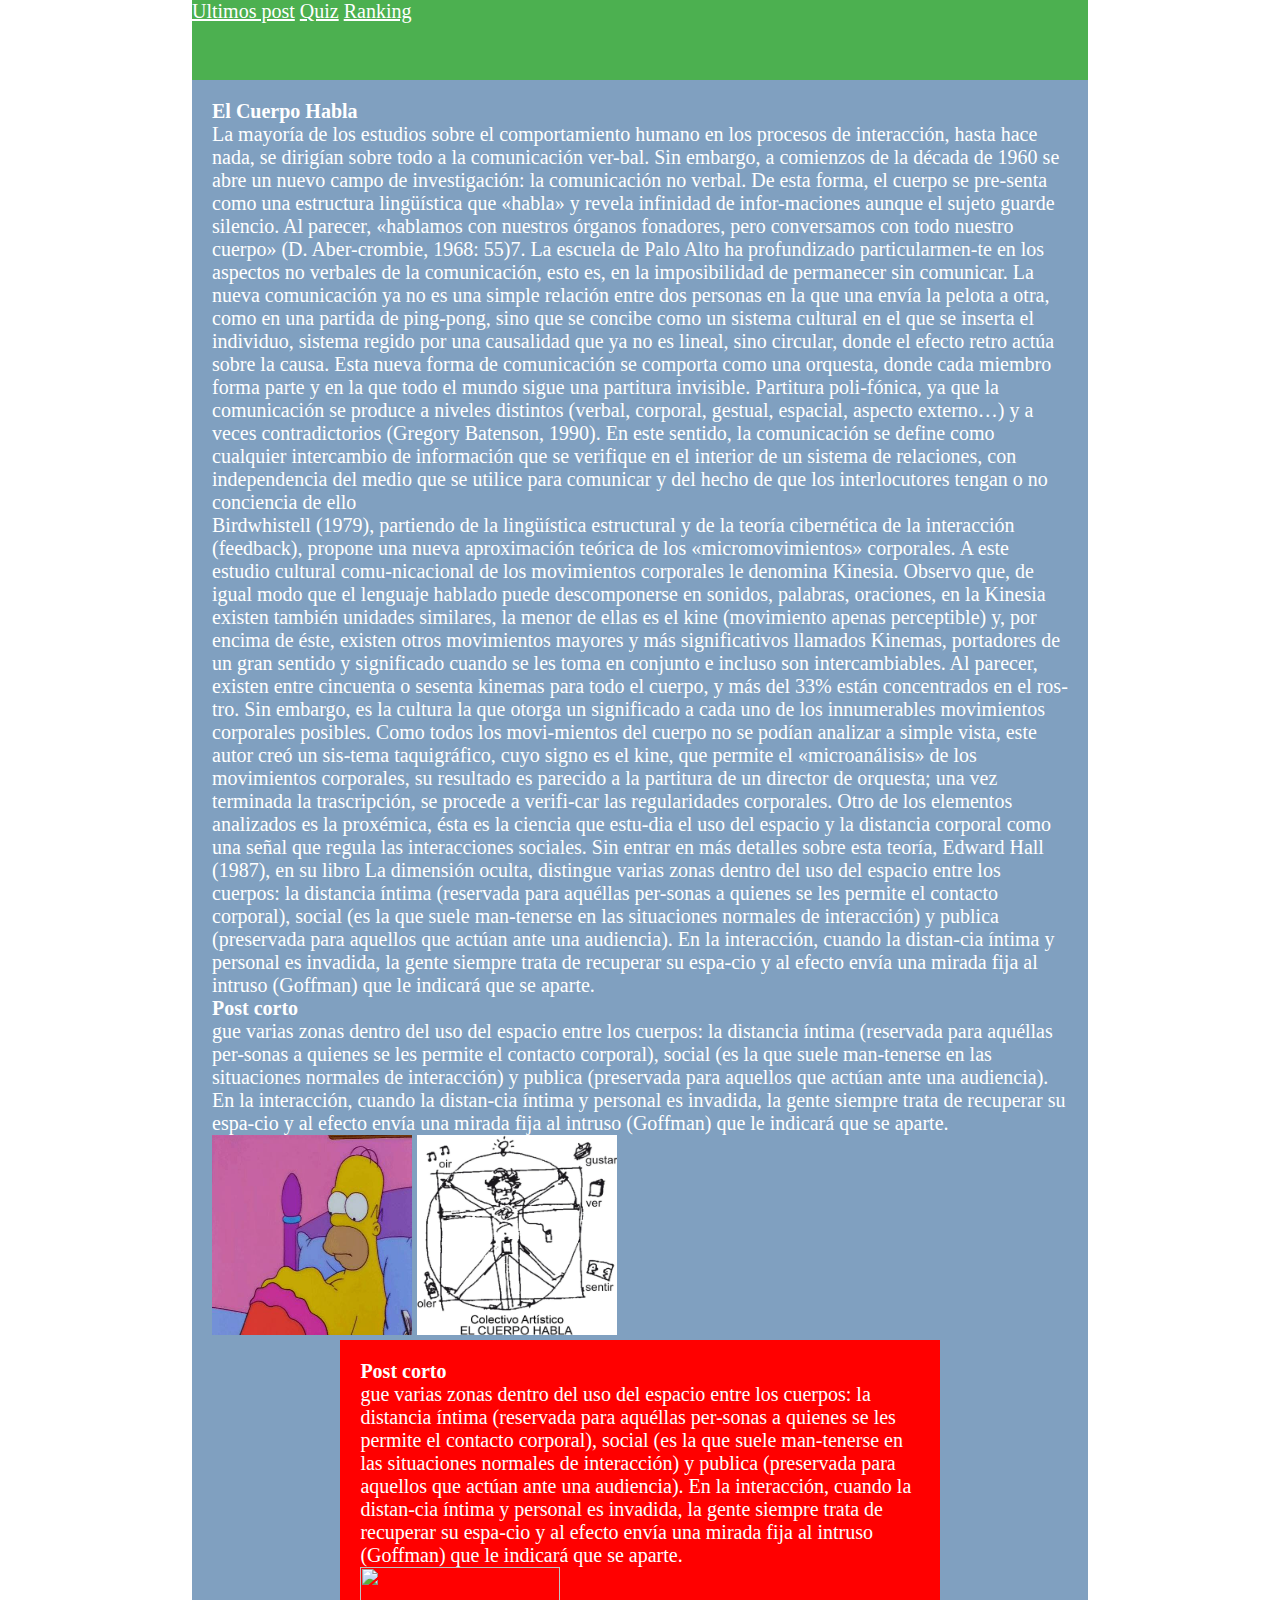
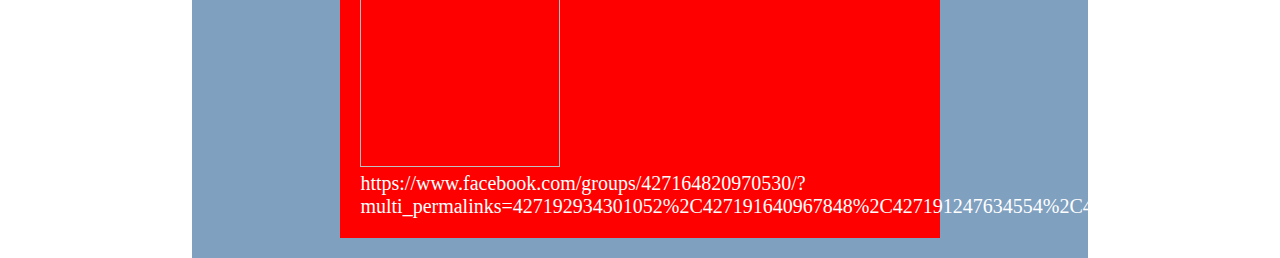
==== index.html @ 812d1f5a "first commit" ====
<!DOCTYPE html>
 <html>
 	<head>
 		<meta charset="utf-8">
 		<title>Nadies Lee</title>
		<link rel="stylesheet" href="assets/css/main.css">
 	</head>
 	<body>
		<header>
			<ul>
				<li><a href="#">Ultimos post</a></li>
				<li><a href="#">Quiz</a></li>
				<li><a href="#">Ranking</a></li>
			</ul>
		</header>
		<section class="post" id="El Cuerpo Habla">
			<article class="nuevo-post">
				<h1>El Cuerpo Habla</h1>
				<p>La mayoría de los estudios sobre el comportamiento humano en los procesos de interacción, hasta hace nada, se dirigían sobre todo a la comunicación ver-bal. Sin embargo, a comienzos de la década de 1960 se abre un nuevo campo de investigación: la comunicación no verbal. De esta forma, el cuerpo se pre-senta como una estructura lingüística que «habla» y revela infinidad de infor-maciones aunque el sujeto guarde silencio. Al parecer, «hablamos con nuestros órganos fonadores, pero conversamos con todo nuestro cuerpo» (D. Aber-crombie, 1968: 55)7. La escuela de Palo Alto ha profundizado particularmen-te en los aspectos no verbales de la comunicación, esto es, en la imposibilidad de permanecer sin comunicar. La nueva comunicación ya no es una simple relación entre dos personas en la que una envía la pelota a otra, como en una partida de ping-pong, sino que se concibe como un sistema cultural en el que se inserta el individuo, sistema regido por una causalidad que ya no es lineal, sino circular, donde el efecto retro actúa sobre la causa. Esta nueva forma de comunicación se comporta como una orquesta, donde cada miembro forma parte y en la que todo el mundo sigue una partitura invisible. Partitura poli-fónica, ya que la comunicación se produce a niveles distintos (verbal, corporal, gestual, espacial, aspecto externo…) y a veces contradictorios (Gregory Batenson, 1990). En este sentido, la comunicación se define como cualquier intercambio de información que se verifique en el interior de un sistema de relaciones, con independencia del medio que se utilice para comunicar y del hecho de que los interlocutores tengan o no conciencia de ello
				</p>
				<p>Birdwhistell (1979), partiendo de la lingüística estructural y de la teoría cibernética de la interacción (feedback), propone una nueva aproximación teórica de los «micromovimientos» corporales. A este estudio cultural comu-nicacional de los movimientos corporales le denomina Kinesia. Observo que, de igual modo que el lenguaje hablado puede descomponerse en sonidos, palabras, oraciones, en la Kinesia existen también unidades similares, la menor de ellas es el kine (movimiento apenas perceptible) y, por encima de éste, existen otros movimientos mayores y más significativos llamados Kinemas, portadores de un gran sentido y significado cuando se les toma en conjunto e incluso son intercambiables. Al parecer, existen entre cincuenta o sesenta kinemas para todo el cuerpo, y más del 33% están concentrados en el ros-tro. Sin embargo, es la cultura la que otorga un significado a cada uno de los innumerables movimientos corporales posibles. Como todos los movi-mientos del cuerpo no se podían analizar a simple vista, este autor creó un sis-tema taquigráfico, cuyo signo es el kine, que permite el «microanálisis» de los movimientos corporales, su resultado es parecido a la partitura de un director de orquesta; una vez terminada la trascripción, se procede a verifi-car las regularidades corporales. Otro de los elementos analizados es la proxémica, ésta es la ciencia que estu-dia el uso del espacio y la distancia corporal como una señal que regula las interacciones sociales. Sin entrar en más detalles sobre esta teoría, Edward Hall (1987), en su libro La dimensión oculta, distingue varias zonas dentro del uso del espacio entre los cuerpos: la distancia íntima (reservada para aquéllas per-sonas a quienes se les permite el contacto corporal), social (es la que suele man-tenerse en las situaciones normales de interacción) y publica (preservada para aquellos que actúan ante una audiencia). En la interacción, cuando la distan-cia íntima y personal es invadida, la gente siempre trata de recuperar su espa-cio y al efecto envía una mirada fija al intruso (Goffman) que le indicará que se aparte.
				</p>
				<p><h1>Post corto</h1>
					<p>gue varias zonas dentro del uso del espacio entre los cuerpos: la distancia íntima (reservada para aquéllas per-sonas a quienes se les permite el contacto corporal), social (es la que suele man-tenerse en las situaciones normales de interacción) y publica (preservada para aquellos que actúan ante una audiencia). En la interacción, cuando la distan-cia íntima y personal es invadida, la gente siempre trata de recuperar su espa-cio y al efecto envía una mirada fija al intruso (Goffman) que le indicará que se aparte.</p>
					<img src="assets/img/foto1.jpg" alt="">
					<img src="assets/img/foto2.jpg" alt="">
				</p>
			</article>
			<article class="post" id="link">
				<h1>Post corto</h1>
				<p>gue varias zonas dentro del uso del espacio entre los cuerpos: la distancia íntima (reservada para aquéllas per-sonas a quienes se les permite el contacto corporal), social (es la que suele man-tenerse en las situaciones normales de interacción) y publica (preservada para aquellos que actúan ante una audiencia). En la interacción, cuando la distan-cia íntima y personal es invadida, la gente siempre trata de recuperar su espa-cio y al efecto envía una mirada fija al intruso (Goffman) que le indicará que se aparte.</p>
				<img src="" alt="">
				<p>https://www.facebook.com/groups/427164820970530/?multi_permalinks=427192934301052%2C427191640967848%2C427191247634554%2C427190974301248%2C427190770967935&notif_t=group_activity&notif_id=1493507460809995</p>
			</article>
		</section>
		<script src="assets/js/app.js" charset="utf-8"></script>
 	</body>
 </html>
---- assets/css/main.css ----
* {
	margin: 0;
	padding: 0;
	font-style: helvetica;
	font-size: 20px;
	color: #fff;
}

header {
	background-color: #4CB050;
	color: #fff;
	width: 70%;
	height: 80px;
	margin: auto;
}

header li{
	text-decoration: none;
	display: inline-block;
}

.post {
	padding: 20px;
	background-color: #80a0c0;
	width: 70%;
	margin: auto;
	box-sizing: border-box;
}

article {
	width: 100%;
}


#link {
	background-color: red;
}
 img {
	 width: 200px;
	 height: 200px;
 }
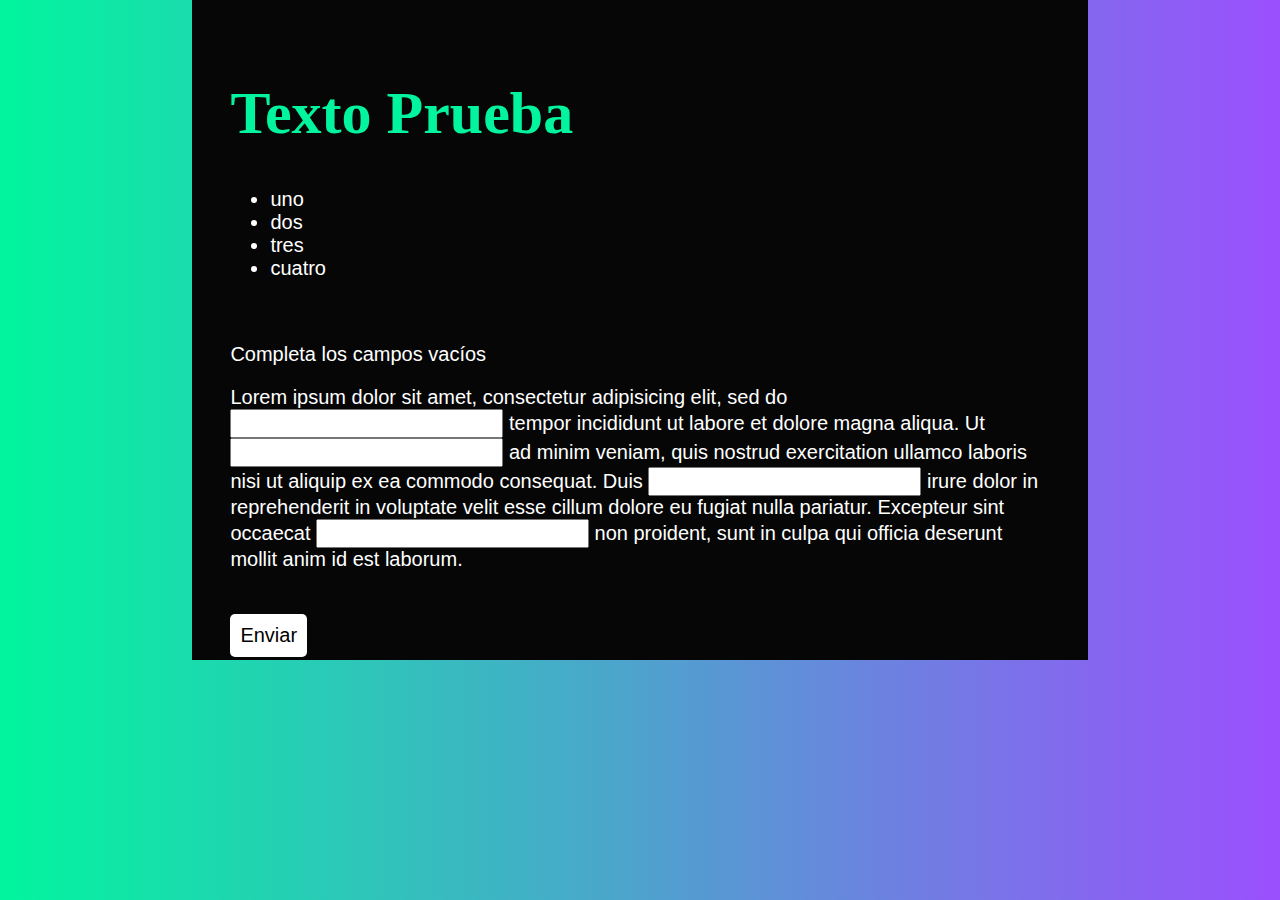
==== commit 108c96ab: "subiendo quizes" ====
--- a/index.html
+++ b/index.html
@@ -6,33 +6,26 @@
 		<link rel="stylesheet" href="assets/css/main.css">
  	</head>
  	<body>
-		<header>
-			<ul>
-				<li><a href="#">Ultimos post</a></li>
-				<li><a href="#">Quiz</a></li>
-				<li><a href="#">Ranking</a></li>
-			</ul>
-		</header>
-		<section class="post" id="El Cuerpo Habla">
-			<article class="nuevo-post">
-				<h1>El Cuerpo Habla</h1>
-				<p>La mayoría de los estudios sobre el comportamiento humano en los procesos de interacción, hasta hace nada, se dirigían sobre todo a la comunicación ver-bal. Sin embargo, a comienzos de la década de 1960 se abre un nuevo campo de investigación: la comunicación no verbal. De esta forma, el cuerpo se pre-senta como una estructura lingüística que «habla» y revela infinidad de infor-maciones aunque el sujeto guarde silencio. Al parecer, «hablamos con nuestros órganos fonadores, pero conversamos con todo nuestro cuerpo» (D. Aber-crombie, 1968: 55)7. La escuela de Palo Alto ha profundizado particularmen-te en los aspectos no verbales de la comunicación, esto es, en la imposibilidad de permanecer sin comunicar. La nueva comunicación ya no es una simple relación entre dos personas en la que una envía la pelota a otra, como en una partida de ping-pong, sino que se concibe como un sistema cultural en el que se inserta el individuo, sistema regido por una causalidad que ya no es lineal, sino circular, donde el efecto retro actúa sobre la causa. Esta nueva forma de comunicación se comporta como una orquesta, donde cada miembro forma parte y en la que todo el mundo sigue una partitura invisible. Partitura poli-fónica, ya que la comunicación se produce a niveles distintos (verbal, corporal, gestual, espacial, aspecto externo…) y a veces contradictorios (Gregory Batenson, 1990). En este sentido, la comunicación se define como cualquier intercambio de información que se verifique en el interior de un sistema de relaciones, con independencia del medio que se utilice para comunicar y del hecho de que los interlocutores tengan o no conciencia de ello
-				</p>
-				<p>Birdwhistell (1979), partiendo de la lingüística estructural y de la teoría cibernética de la interacción (feedback), propone una nueva aproximación teórica de los «micromovimientos» corporales. A este estudio cultural comu-nicacional de los movimientos corporales le denomina Kinesia. Observo que, de igual modo que el lenguaje hablado puede descomponerse en sonidos, palabras, oraciones, en la Kinesia existen también unidades similares, la menor de ellas es el kine (movimiento apenas perceptible) y, por encima de éste, existen otros movimientos mayores y más significativos llamados Kinemas, portadores de un gran sentido y significado cuando se les toma en conjunto e incluso son intercambiables. Al parecer, existen entre cincuenta o sesenta kinemas para todo el cuerpo, y más del 33% están concentrados en el ros-tro. Sin embargo, es la cultura la que otorga un significado a cada uno de los innumerables movimientos corporales posibles. Como todos los movi-mientos del cuerpo no se podían analizar a simple vista, este autor creó un sis-tema taquigráfico, cuyo signo es el kine, que permite el «microanálisis» de los movimientos corporales, su resultado es parecido a la partitura de un director de orquesta; una vez terminada la trascripción, se procede a verifi-car las regularidades corporales. Otro de los elementos analizados es la proxémica, ésta es la ciencia que estu-dia el uso del espacio y la distancia corporal como una señal que regula las interacciones sociales. Sin entrar en más detalles sobre esta teoría, Edward Hall (1987), en su libro La dimensión oculta, distingue varias zonas dentro del uso del espacio entre los cuerpos: la distancia íntima (reservada para aquéllas per-sonas a quienes se les permite el contacto corporal), social (es la que suele man-tenerse en las situaciones normales de interacción) y publica (preservada para aquellos que actúan ante una audiencia). En la interacción, cuando la distan-cia íntima y personal es invadida, la gente siempre trata de recuperar su espa-cio y al efecto envía una mirada fija al intruso (Goffman) que le indicará que se aparte.
-				</p>
-				<p><h1>Post corto</h1>
-					<p>gue varias zonas dentro del uso del espacio entre los cuerpos: la distancia íntima (reservada para aquéllas per-sonas a quienes se les permite el contacto corporal), social (es la que suele man-tenerse en las situaciones normales de interacción) y publica (preservada para aquellos que actúan ante una audiencia). En la interacción, cuando la distan-cia íntima y personal es invadida, la gente siempre trata de recuperar su espa-cio y al efecto envía una mirada fija al intruso (Goffman) que le indicará que se aparte.</p>
+		<article class="nuevo-post">
+			<section class="games">
+				<h1>Texto Prueba</h1>
+				<ul>
+					<li>uno</li>
+					<li>dos</li>
+					<li>tres</li>
+					<li>cuatro</li>
+				</ul>
+				<br>
+				<p>Completa los campos vacíos</p>
+				<p>Lorem ipsum dolor sit amet, consectetur adipisicing elit, sed do <input type="text" id="input-1"> tempor incididunt ut labore et dolore magna aliqua. Ut <input type="text" class="completar" id="input-2"> ad minim veniam, quis nostrud exercitation ullamco laboris nisi ut aliquip ex ea commodo consequat. Duis <input type="text" class="completar" id="input-3"> irure dolor in reprehenderit in voluptate velit esse cillum dolore eu fugiat nulla pariatur. Excepteur sint occaecat <input type="text" class="completar" id="input-4"> non proident, sunt in culpa qui officia deserunt mollit anim id est laborum.</p>
+				<br>
+				<button type="button" name="button" id="play-2">Enviar</button>
+			</section>
+		<!--		<div class="box" id="drag"></div>
+				<div class="content" draggable="true">
 					<img src="assets/img/foto1.jpg" alt="">
-					<img src="assets/img/foto2.jpg" alt="">
-				</p>
-			</article>
-			<article class="post" id="link">
-				<h1>Post corto</h1>
-				<p>gue varias zonas dentro del uso del espacio entre los cuerpos: la distancia íntima (reservada para aquéllas per-sonas a quienes se les permite el contacto corporal), social (es la que suele man-tenerse en las situaciones normales de interacción) y publica (preservada para aquellos que actúan ante una audiencia). En la interacción, cuando la distan-cia íntima y personal es invadida, la gente siempre trata de recuperar su espa-cio y al efecto envía una mirada fija al intruso (Goffman) que le indicará que se aparte.</p>
-				<img src="" alt="">
-				<p>https://www.facebook.com/groups/427164820970530/?multi_permalinks=427192934301052%2C427191640967848%2C427191247634554%2C427190974301248%2C427190770967935&notif_t=group_activity&notif_id=1493507460809995</p>
-			</article>
-		</section>
-		<script src="assets/js/app.js" charset="utf-8"></script>
+				</div>-->
+		</article>
+		<script src="assets/js/game2.js" charset="utf-8"></script>
  	</body>
  </html>
--- a/assets/css/main.css
+++ b/assets/css/main.css
@@ -1,41 +1,95 @@
 * {
+	font-family: helvetica, sans-serif;
+	font-size: 20px;
+}
+
+body {
 	margin: 0;
 	padding: 0;
-	font-style: helvetica;
-	font-size: 20px;
-	color: #fff;
-}
-
-header {
-	background-color: #4CB050;
-	color: #fff;
-	width: 70%;
-	height: 80px;
-	margin: auto;
-}
-
-header li{
-	text-decoration: none;
-	display: inline-block;
-}
-
-.post {
-	padding: 20px;
-	background-color: #80a0c0;
-	width: 70%;
-	margin: auto;
-	box-sizing: border-box;
+  background: #02f59e; /* For browsers that do not support gradients */
+  background: -webkit-linear-gradient(left, #02f59e , #9B4FFD); /* For Safari 5.1 to 6.0 */
+  background: -o-linear-gradient(right, #02f59e, #9B4FFD); /* For Opera 11.1 to 12.0 */
+  background: -moz-linear-gradient(right, #02f59e, #9B4FFD); /* For Firefox 3.6 to 15 */
+  background: linear-gradient(to right, #02f59e , #9B4FFD); /* Standard syntax */
 }
 
 article {
-	width: 100%;
+	position: relative;
+	margin: 0 auto;
+	width: 70%;
+	height: 33em;
+	background-color: rgba(6, 6, 6, 1);
+	box-sizing: border-box;
+	padding: 3%;
 }
 
+h1 {
+	font-size: 60px;
+	color: #02f59e;
+/*	font-family: 'Sriracha', cursive;*/
+/*font-family: 'Monoton', cursive;*/
+font-family: 'Cabin Sketch', cursive;
+}
 
-#link {
-	background-color: red;
+.games {
+	color: white;
+	height: 100%;
 }
+
+.box {
+	display: inline-block;
+	background: blue;
+	width: 200px;
+	height: 200px;
+}
+
  img {
-	 width: 200px;
-	 height: 200px;
+	 float: left;
+	 width: 50%;
+	 height: 50%;
+	 padding: 10px;
  }
+
+  .art {
+		width: 480px;
+		background-color: black;
+		color: white;
+		height: 360px;
+	}
+
+	.text {
+	width: 350px;
+	font-size: 16px;
+	float: right;
+	}
+
+	.image {
+		width: 480px;
+		height: 288px;
+	}
+
+/*
+ .art p {
+	 color: #fff;
+	 padding: 10px;
+ }
+
+ span {
+	 display: inline-block;
+	 background-color: #fff;
+	 width: 30px;
+	 height: 20px;
+ }
+*/
+ .content {
+	 width: 100px;
+	 height: 100px;
+ }
+
+ button {
+	 border-style: none;
+	 padding: 10px;
+	 background-color: #fff;
+	 color: black;
+	 border-radius: 5px;
+ }
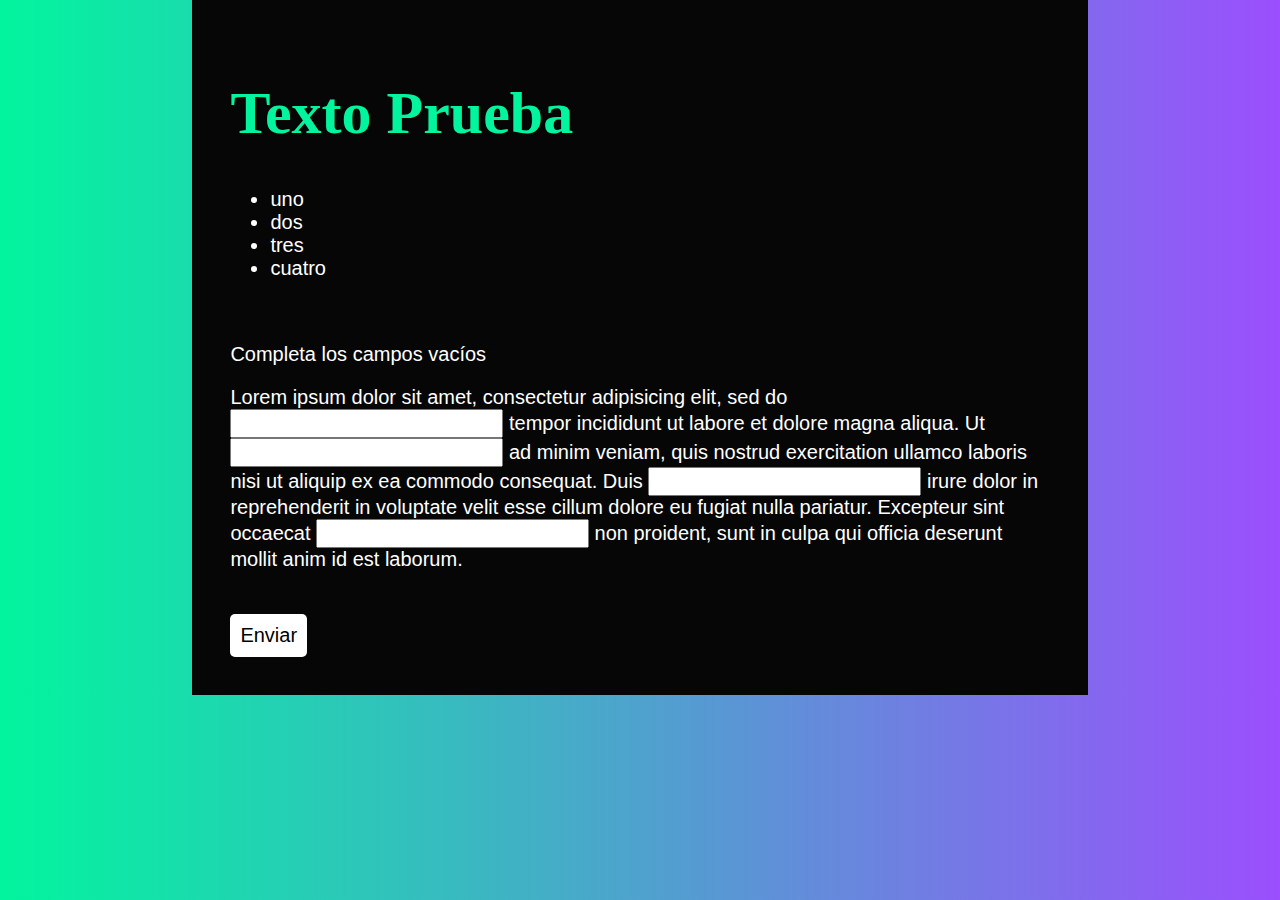
==== commit d5f463ca: "subiendo redireccion" ====
--- a/index.html
+++ b/index.html
@@ -19,13 +19,13 @@
 				<p>Completa los campos vacíos</p>
 				<p>Lorem ipsum dolor sit amet, consectetur adipisicing elit, sed do <input type="text" id="input-1"> tempor incididunt ut labore et dolore magna aliqua. Ut <input type="text" class="completar" id="input-2"> ad minim veniam, quis nostrud exercitation ullamco laboris nisi ut aliquip ex ea commodo consequat. Duis <input type="text" class="completar" id="input-3"> irure dolor in reprehenderit in voluptate velit esse cillum dolore eu fugiat nulla pariatur. Excepteur sint occaecat <input type="text" class="completar" id="input-4"> non proident, sunt in culpa qui officia deserunt mollit anim id est laborum.</p>
 				<br>
-				<button type="button" name="button" id="play-2">Enviar</button>
+				<button type="button" name="button" id="play-1">Enviar</button>
 			</section>
 		<!--		<div class="box" id="drag"></div>
 				<div class="content" draggable="true">
 					<img src="assets/img/foto1.jpg" alt="">
 				</div>-->
 		</article>
-		<script src="assets/js/game2.js" charset="utf-8"></script>
+		<script src="assets/js/game0.js" charset="utf-8"></script>
  	</body>
  </html>
--- a/assets/css/main.css
+++ b/assets/css/main.css
@@ -17,7 +17,7 @@
 	position: relative;
 	margin: 0 auto;
 	width: 70%;
-	height: 33em;
+	height: 100%;
 	background-color: rgba(6, 6, 6, 1);
 	box-sizing: border-box;
 	padding: 3%;
@@ -68,6 +68,12 @@
 		height: 288px;
 	}
 
+.img {
+		padding: 0;
+		width: 100%;
+		height: 100%;
+	}
+
 /*
  .art p {
 	 color: #fff;
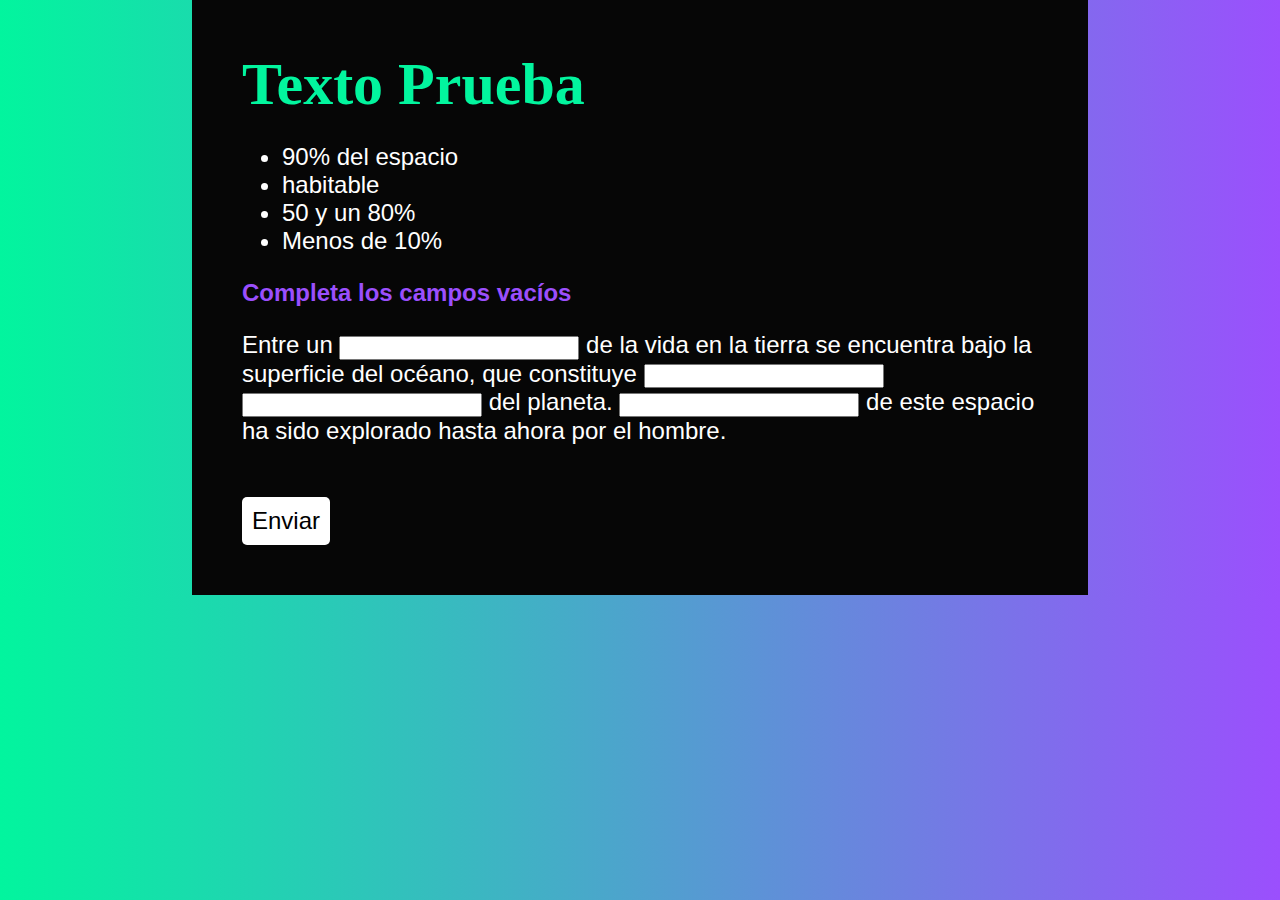
==== commit 2014eab0: "subiendo estilos" ====
--- a/index.html
+++ b/index.html
@@ -10,16 +10,17 @@
 			<section class="games">
 				<h1>Texto Prueba</h1>
 				<ul>
-					<li>uno</li>
-					<li>dos</li>
-					<li>tres</li>
-					<li>cuatro</li>
+					<li>90% del espacio</li>
+					<li>habitable</li>
+					<li>50 y un 80%</li>
+					<li>Menos de 10%</li>
 				</ul>
-				<br>
-				<p>Completa los campos vacíos</p>
-				<p>Lorem ipsum dolor sit amet, consectetur adipisicing elit, sed do <input type="text" id="input-1"> tempor incididunt ut labore et dolore magna aliqua. Ut <input type="text" class="completar" id="input-2"> ad minim veniam, quis nostrud exercitation ullamco laboris nisi ut aliquip ex ea commodo consequat. Duis <input type="text" class="completar" id="input-3"> irure dolor in reprehenderit in voluptate velit esse cillum dolore eu fugiat nulla pariatur. Excepteur sint occaecat <input type="text" class="completar" id="input-4"> non proident, sunt in culpa qui officia deserunt mollit anim id est laborum.</p>
+				<form id="completar">
+				<h2 class="green">Completa los campos vacíos</h2>
+				<p>Entre un <input type="text" class="completar" id="input-1"> de la vida en la tierra se encuentra bajo la superficie del océano, que constituye <input type="text" class="completar" id="input-2">  <input type="text" class="completar" id="input-3"> del planeta. <input type="text" class="completar" id="input-4"> de este espacio ha sido explorado hasta ahora por el hombre.</p>
 				<br>
 				<button type="button" name="button" id="play-1">Enviar</button>
+				</form>
 			</section>
 		<!--		<div class="box" id="drag"></div>
 				<div class="content" draggable="true">
--- a/assets/css/main.css
+++ b/assets/css/main.css
@@ -1,6 +1,6 @@
 * {
 	font-family: helvetica, sans-serif;
-	font-size: 20px;
+	font-size: 24px;
 }
 
 body {
@@ -17,18 +17,23 @@
 	position: relative;
 	margin: 0 auto;
 	width: 70%;
-	height: 100%;
+	height: inherit;
 	background-color: rgba(6, 6, 6, 1);
 	box-sizing: border-box;
-	padding: 3%;
+	padding: 50px;
 }
 
 h1 {
 	font-size: 60px;
 	color: #02f59e;
+	margin: 0px;
 /*	font-family: 'Sriracha', cursive;*/
 /*font-family: 'Monoton', cursive;*/
 font-family: 'Cabin Sketch', cursive;
+}
+
+.green {
+	color: #9B4FFD;
 }
 
 .games {
@@ -99,3 +104,9 @@
 	 color: black;
 	 border-radius: 5px;
  }
+
+.completar {
+	height: 1em;,
+	font-family: helvetica;
+	font-size: 18px;
+}
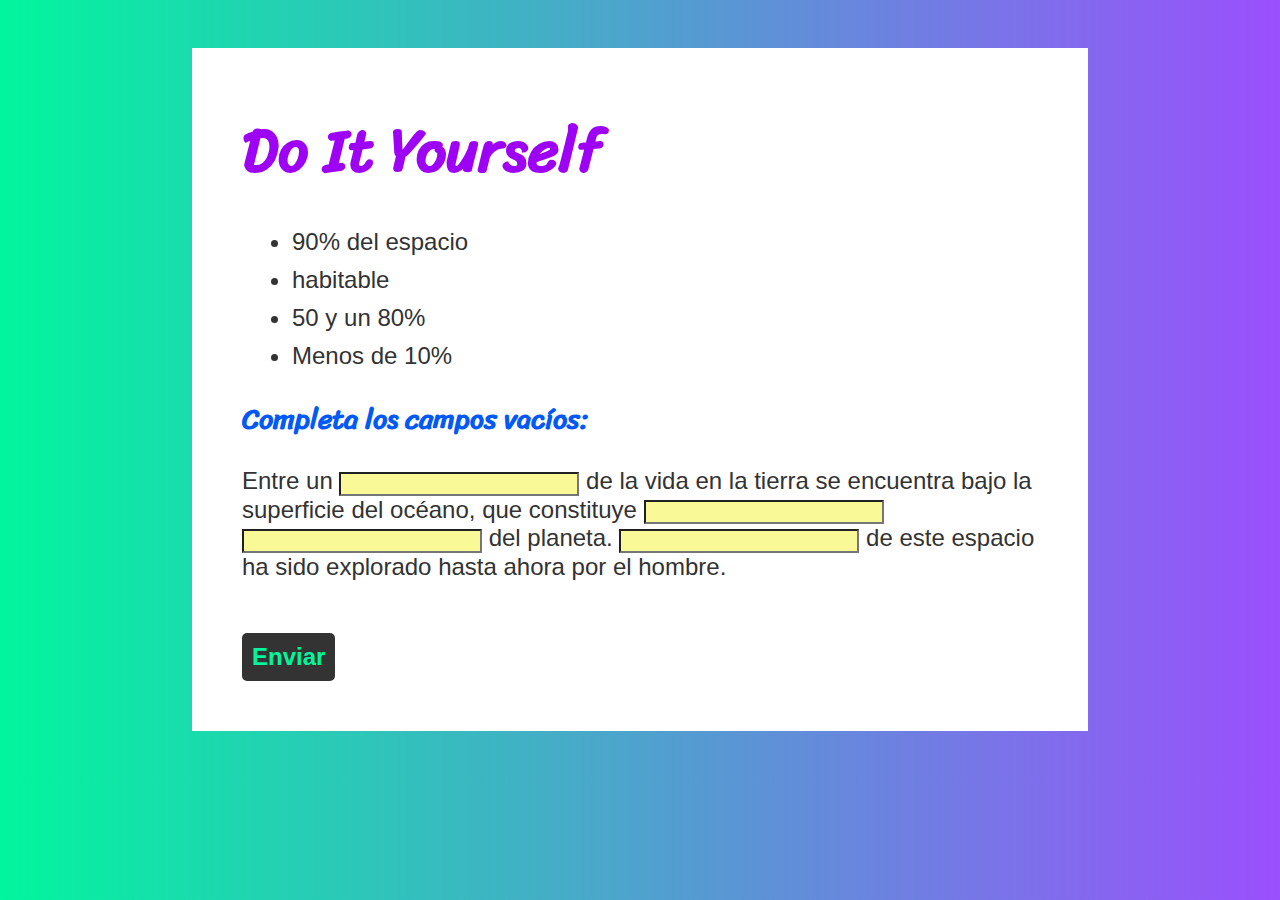
==== commit a52ef12c: "subiendo demo" ====
--- a/index.html
+++ b/index.html
@@ -2,13 +2,14 @@
  <html>
  	<head>
  		<meta charset="utf-8">
- 		<title>Nadies Lee</title>
+ 		<title>Do It Yourself</title>
 		<link rel="stylesheet" href="assets/css/main.css">
+		<link href="https://fonts.googleapis.com/css?family=Sriracha" rel="stylesheet">
  	</head>
  	<body>
 		<article class="nuevo-post">
 			<section class="games">
-				<h1>Texto Prueba</h1>
+				<h1>Do It Yourself</h1>
 				<ul>
 					<li>90% del espacio</li>
 					<li>habitable</li>
@@ -16,17 +17,15 @@
 					<li>Menos de 10%</li>
 				</ul>
 				<form id="completar">
-				<h2 class="green">Completa los campos vacíos</h2>
+				<h2 class="sub">Completa los campos vacíos:</h2>
 				<p>Entre un <input type="text" class="completar" id="input-1"> de la vida en la tierra se encuentra bajo la superficie del océano, que constituye <input type="text" class="completar" id="input-2">  <input type="text" class="completar" id="input-3"> del planeta. <input type="text" class="completar" id="input-4"> de este espacio ha sido explorado hasta ahora por el hombre.</p>
 				<br>
 				<button type="button" name="button" id="play-1">Enviar</button>
 				</form>
 			</section>
-		<!--		<div class="box" id="drag"></div>
-				<div class="content" draggable="true">
-					<img src="assets/img/foto1.jpg" alt="">
-				</div>-->
 		</article>
-		<script src="assets/js/game0.js" charset="utf-8"></script>
+		<script src="assets/js/game1.js" charset="utf-8"></script>
+		<script src="assets/js/game2.js" charset="utf-8"></script>
+		<script src="assets/js/game3.js" charset="utf-8"></script>
  	</body>
  </html>
--- a/assets/css/main.css
+++ b/assets/css/main.css
@@ -15,30 +15,43 @@
 
 article {
 	position: relative;
-	margin: 0 auto;
+	margin: 2em auto;
 	width: 70%;
-	height: inherit;
-	background-color: rgba(6, 6, 6, 1);
+	min-height: 24em;
+	background-color: white;
 	box-sizing: border-box;
 	padding: 50px;
+	overflow: hidden;
+}
+
+.puntuacion {
+	text-align: center;
+}
+
+.puntuacion h1, .puntuacion button{
+	margin: 30px;
 }
 
 h1 {
 	font-size: 60px;
-	color: #02f59e;
+	color: #9e02f5;
 	margin: 0px;
-/*	font-family: 'Sriracha', cursive;*/
-/*font-family: 'Monoton', cursive;*/
-font-family: 'Cabin Sketch', cursive;
+	font-family: 'Sriracha', cursive;
 }
 
-.green {
-	color: #9B4FFD;
+.sub {
+	font-family: 'Sriracha', cursive;
+	color: #0259f5;
+	font-size: 28px;
 }
 
 .games {
-	color: white;
+	color: rgb(50, 51, 50);
 	height: 100%;
+}
+
+input {
+	background-color: #faf997;
 }
 
 .box {
@@ -53,6 +66,10 @@
 	 width: 50%;
 	 height: 50%;
 	 padding: 10px;
+ }
+
+ li {
+	 margin: 10px;
  }
 
   .art {
@@ -100,8 +117,9 @@
  button {
 	 border-style: none;
 	 padding: 10px;
-	 background-color: #fff;
-	 color: black;
+	 background-color: rgb(50, 51, 50);
+	 color: #02f59e;
+	 font-weight: bold;
 	 border-radius: 5px;
  }
 
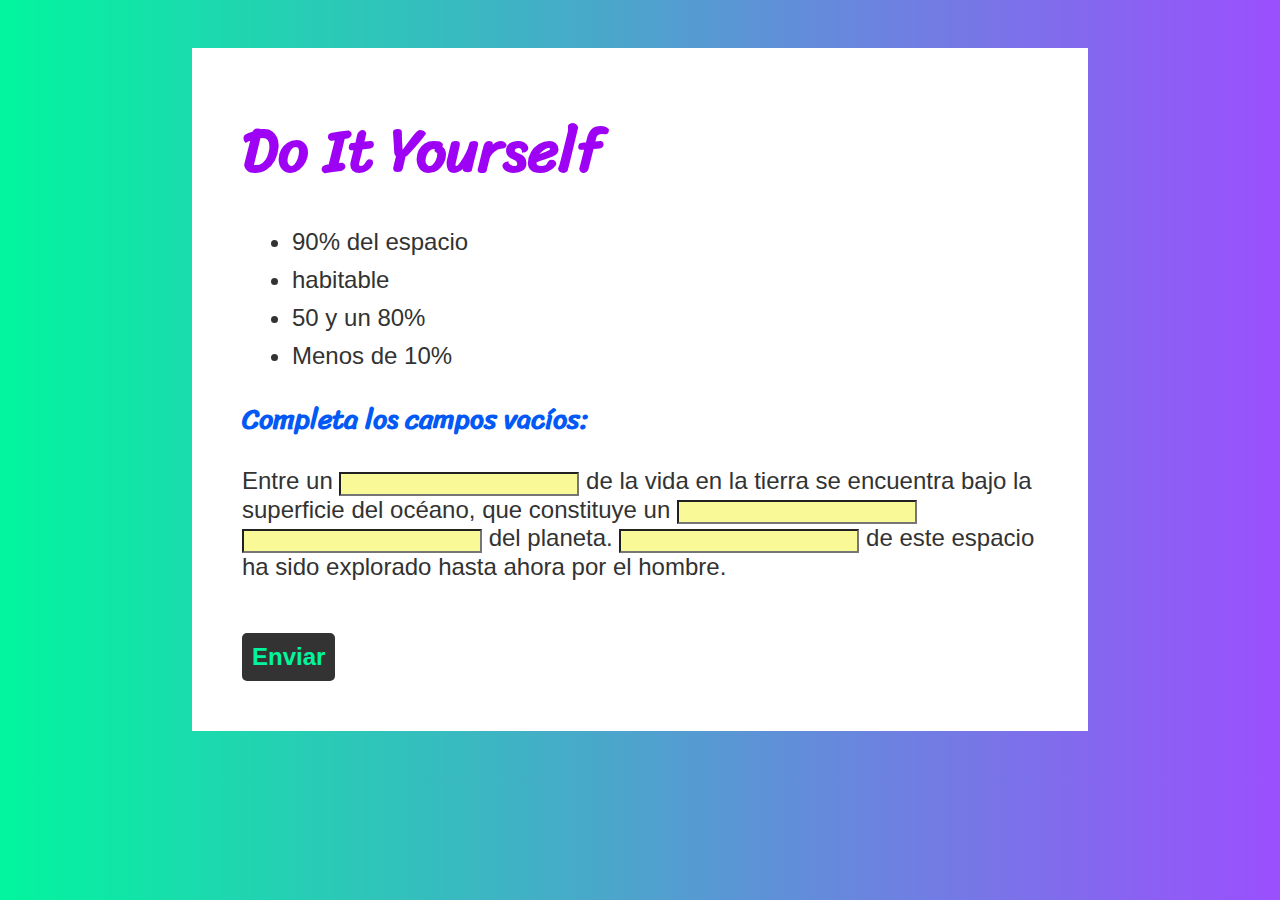
==== commit bf15dd2d: "corrigiendo test" ====
--- a/index.html
+++ b/index.html
@@ -18,7 +18,7 @@
 				</ul>
 				<form id="completar">
 				<h2 class="sub">Completa los campos vacíos:</h2>
-				<p>Entre un <input type="text" class="completar" id="input-1"> de la vida en la tierra se encuentra bajo la superficie del océano, que constituye <input type="text" class="completar" id="input-2">  <input type="text" class="completar" id="input-3"> del planeta. <input type="text" class="completar" id="input-4"> de este espacio ha sido explorado hasta ahora por el hombre.</p>
+				<p>Entre un <input type="text" class="completar" id="input-1"> de la vida en la tierra se encuentra bajo la superficie del océano, que constituye un <input type="text" class="completar" id="input-2">  <input type="text" class="completar" id="input-3"> del planeta. <input type="text" class="completar" id="input-4"> de este espacio ha sido explorado hasta ahora por el hombre.</p>
 				<br>
 				<button type="button" name="button" id="play-1">Enviar</button>
 				</form>
